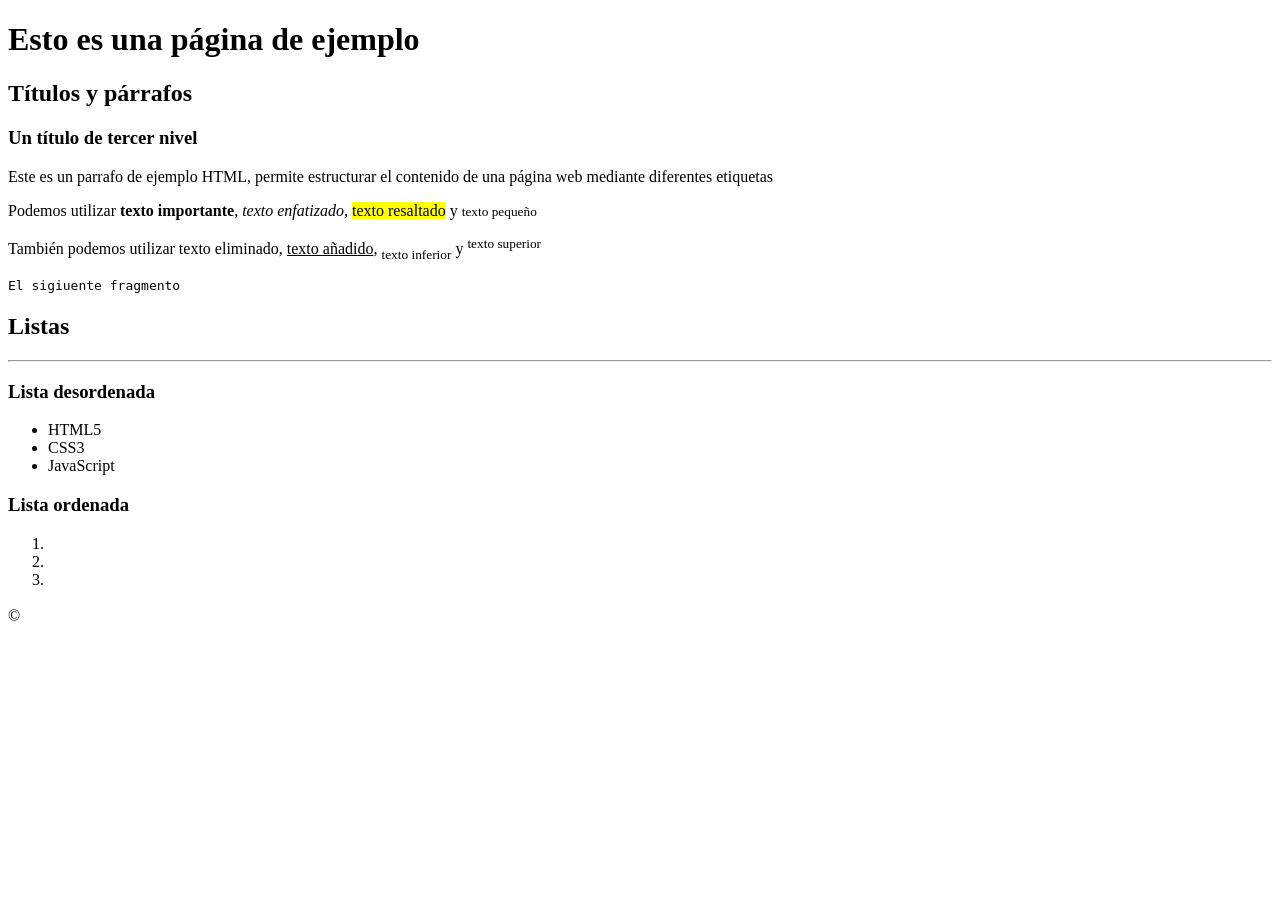
==== UD2/Actividad 1/index.html @ ba081bf2 "5-10-2026" ====
<!DOCTYPE html>
<html lang="en">
<head>
    <meta charset="UTF-8">
    <meta name="viewport" content="width=device-width, initial-scale=1.0">
    <title>Página principal</title>
</head>
<body>
    <header>
        <h1>Esto es una página de ejemplo</h1>
    </header>
    <main>
        <section>
            <h2>Títulos y párrafos</h2>
            <h3>Un título de tercer nivel</h3>
            <p>Este es un parrafo de ejemplo HTML, permite estructurar el 
            contenido de una página web mediante diferentes etiquetas</p>
            <p>Podemos utilizar <b>texto importante</b>, <i>texto enfatizado,</i>
            <mark>texto resaltado</mark> y <small>texto pequeño</small></p>
            <p>También podemos utilizar texto eliminado, <ins>texto añadido</ins>, <sub>texto inferior</sub> y <sup>texto superior</sup></p>
            <pre>El sigiuente fragmento</pre>
        </section>
        <section>
            <h2></h2>
            <p></p>
            <p></p>
        </section>
        <section>
            <h2>Listas</h2>
            <hr>
            <h3>Lista desordenada</h3>
            <ul>
                <li>HTML5</li>
                <li>CSS3</li>
                <li>JavaScript</li>
            </ul>
            <h3>Lista ordenada</h3>
            <ol>
                <li></li>
                <li></li>
                <li></li>
            </ol>
            <h3></h3>
            <dl>
                <dt></dt>
            </dl>
            <dl>
                <dt></dt>
            </dl>
        </section>
    </main>
    <footer>&copy;</footer>
</body>
</html>
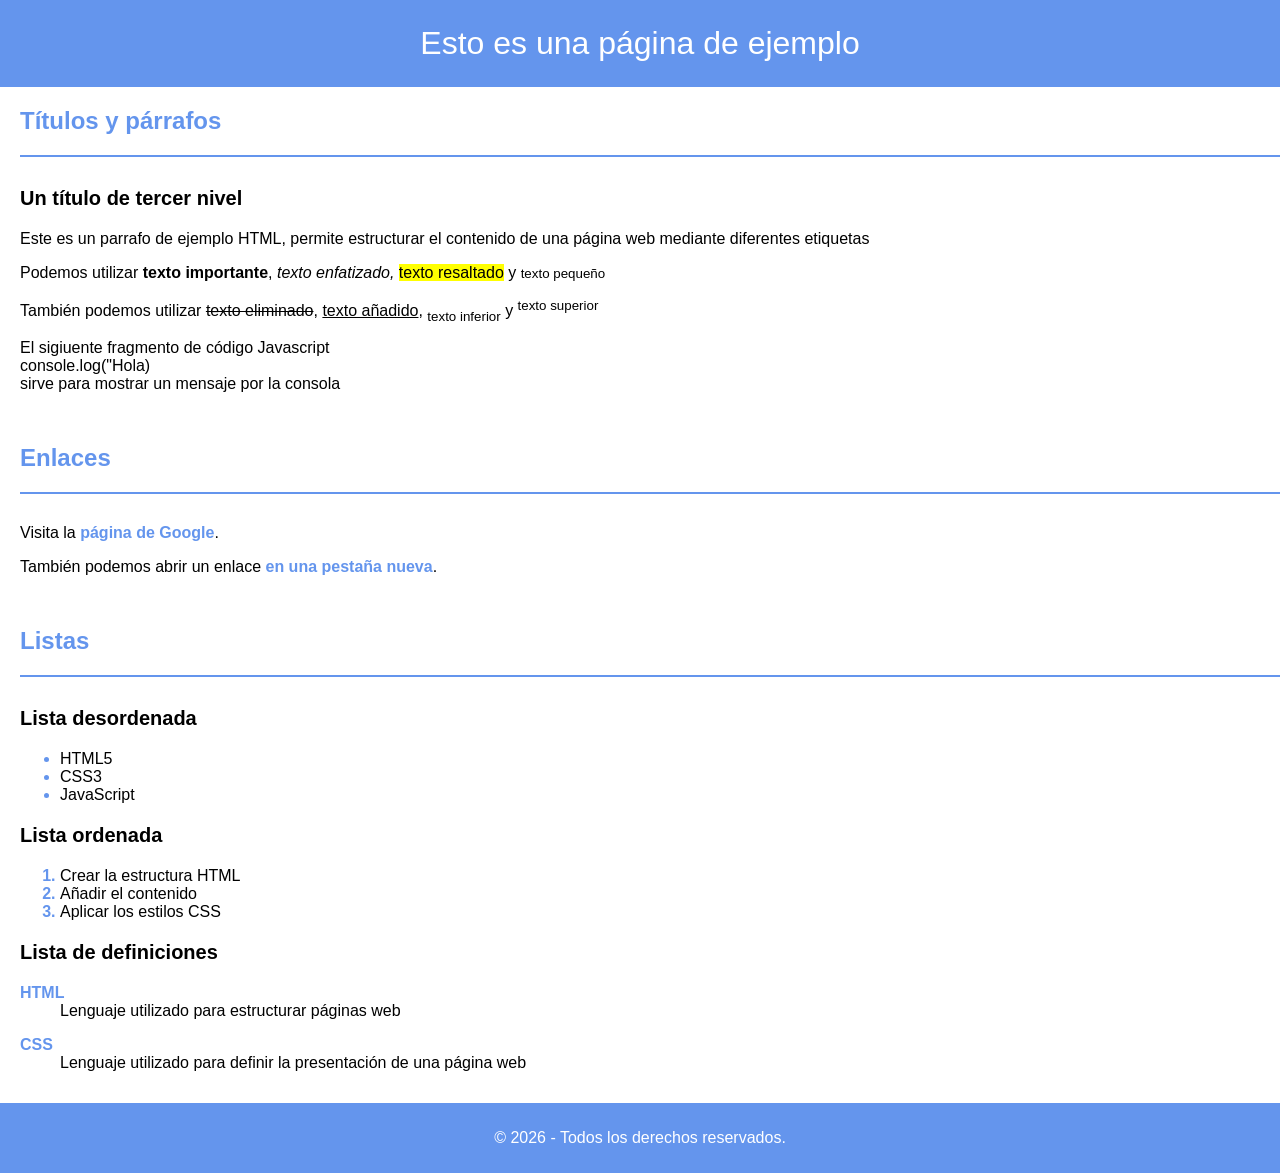
==== commit d46cc0fa: "Tarea terminada" ====
--- a/UD2/Actividad 1/index.html
+++ b/UD2/Actividad 1/index.html
@@ -3,27 +3,36 @@
 <head>
     <meta charset="UTF-8">
     <meta name="viewport" content="width=device-width, initial-scale=1.0">
+    <link rel="stylesheet" href="style.css">
     <title>Página principal</title>
 </head>
 <body>
     <header>
-        <h1>Esto es una página de ejemplo</h1>
+        <h1 class="titulo">Esto es una página de ejemplo</h1>
     </header>
     <main>
         <section>
             <h2>Títulos y párrafos</h2>
+            <hr>
             <h3>Un título de tercer nivel</h3>
-            <p>Este es un parrafo de ejemplo HTML, permite estructurar el 
+
+            <p>Este es un parrafo de ejemplo HTML, permite estructurar el
             contenido de una página web mediante diferentes etiquetas</p>
+
             <p>Podemos utilizar <b>texto importante</b>, <i>texto enfatizado,</i>
             <mark>texto resaltado</mark> y <small>texto pequeño</small></p>
-            <p>También podemos utilizar texto eliminado, <ins>texto añadido</ins>, <sub>texto inferior</sub> y <sup>texto superior</sup></p>
-            <pre>El sigiuente fragmento</pre>
+
+            <p>También podemos utilizar <strike>texto eliminado</strike>, <ins>texto añadido</ins>,
+            <sub>texto inferior</sub> y <sup>texto superior</sup></p>
+
+            <p>El sigiuente fragmento de código Javascript <br> console.log("Hola) <br>
+                sirve para mostrar un mensaje por la consola</p>
         </section>
         <section>
-            <h2></h2>
-            <p></p>
-            <p></p>
+            <h2>Enlaces</h2>
+            <hr>
+            <p>Visita la <a href="https://google.com">página de Google</a>.</p>
+            <p>También podemos abrir un enlace <a href="https://google.com" target="_blank">en una pestaña nueva</a>.</p>
         </section>
         <section>
             <h2>Listas</h2>
@@ -36,19 +45,23 @@
             </ul>
             <h3>Lista ordenada</h3>
             <ol>
-                <li></li>
-                <li></li>
-                <li></li>
+                <li>Crear la estructura HTML</li>
+                <li>Añadir el contenido</li>
+                <li>Aplicar los estilos CSS</li>
             </ol>
-            <h3></h3>
+            <h3>Lista de definiciones</h3>
             <dl>
-                <dt></dt>
+                <dt>HTML</dt>
+                <dd>Lenguaje utilizado para estructurar páginas web</dd>
             </dl>
             <dl>
-                <dt></dt>
+                <dt>CSS</dt>
+                <dd>Lenguaje utilizado para definir la presentación de una página web</dd>
             </dl>
         </section>
     </main>
-    <footer>&copy;</footer>
+    <footer>
+        <p>&copy; 2026 - Todos los derechos reservados.</p>
+    </footer>
 </body>
 </html>
--- a/UD2/Actividad 1/style.css
+++ b/UD2/Actividad 1/style.css
@@ -0,0 +1,70 @@
+/* General */
+body {
+    margin: 0;
+    font-family: sans-serif;
+    min-height: 100vh;
+    display: flex;
+    flex-direction: column;
+}
+
+/* Header */
+header, footer {
+    background-color: cornflowerblue;
+}
+
+.titulo {
+    margin: 0;
+    padding: 10px;
+    padding-top: 25px;
+    padding-bottom: 25px;
+    text-align: center;
+    color: white;
+    font-weight: normal;
+}
+
+/* Main */
+main {
+    margin-left: 20px;
+    flex-grow: 1;
+}
+
+section {
+    padding-bottom: 15px;
+}
+
+h2 {
+    color: cornflowerblue;
+}
+
+hr{
+    border: 1px solid cornflowerblue;
+    margin-bottom: 30px;
+}
+
+h3 {
+    font-size: 20px;
+}
+
+a {
+    font-weight: bold;
+    color: cornflowerblue;
+    text-decoration: none;
+}
+
+ul li::marker, ol li::marker  {
+    color: cornflowerblue;
+    font-weight: bold;
+}
+
+dt {
+    color: cornflowerblue;
+    font-weight: bold;
+}
+
+/* Footer */
+Footer {
+    padding: 10px;
+    text-align: center;
+    color: white;
+    font-weight: normal;
+}
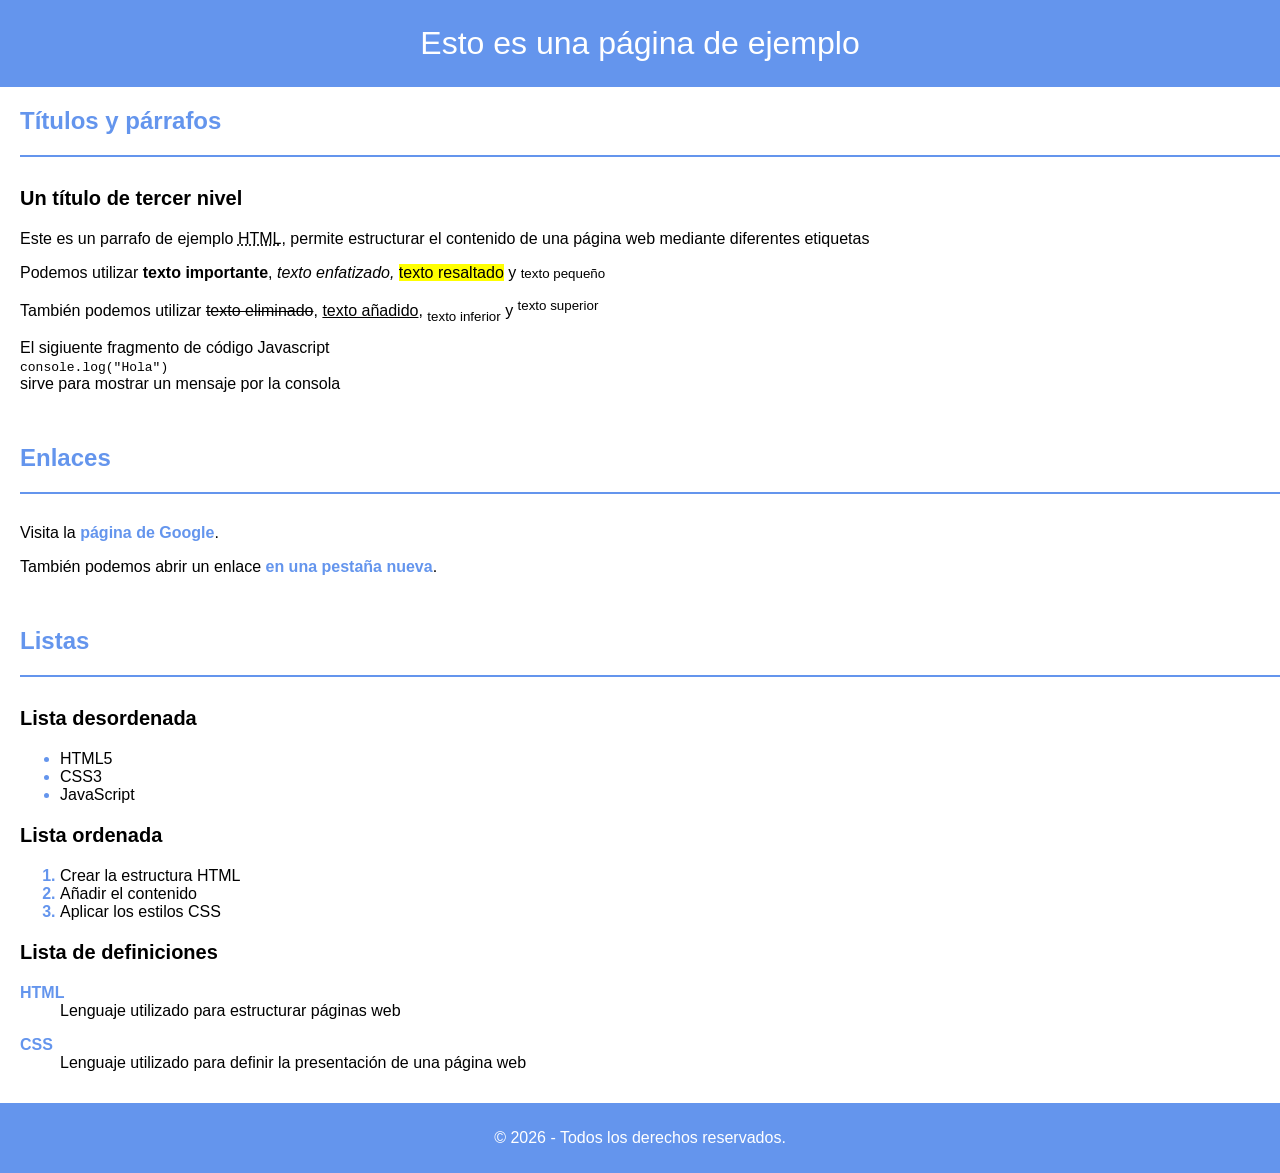
==== commit bae8c9b5: "Pequeños cambios" ====
--- a/UD2/Actividad 1/index.html
+++ b/UD2/Actividad 1/index.html
@@ -16,7 +16,7 @@
             <hr>
             <h3>Un título de tercer nivel</h3>
 
-            <p>Este es un parrafo de ejemplo HTML, permite estructurar el
+            <p>Este es un parrafo de ejemplo <span class="underline">HTML</span>, permite estructurar el
             contenido de una página web mediante diferentes etiquetas</p>
 
             <p>Podemos utilizar <b>texto importante</b>, <i>texto enfatizado,</i>
@@ -25,7 +25,7 @@
             <p>También podemos utilizar <strike>texto eliminado</strike>, <ins>texto añadido</ins>,
             <sub>texto inferior</sub> y <sup>texto superior</sup></p>
 
-            <p>El sigiuente fragmento de código Javascript <br> console.log("Hola) <br>
+            <p>El sigiuente fragmento de código Javascript <br> <span class="consola">console.log("Hola")</span> <br>
                 sirve para mostrar un mensaje por la consola</p>
         </section>
         <section>
--- a/UD2/Actividad 1/style.css
+++ b/UD2/Actividad 1/style.css
@@ -41,6 +41,15 @@
     margin-bottom: 30px;
 }
 
+.consola {
+    font-family: monospace;
+}
+
+.underline {
+    text-decoration: underline;
+    text-decoration-style: dotted;
+}
+
 h3 {
     font-size: 20px;
 }
